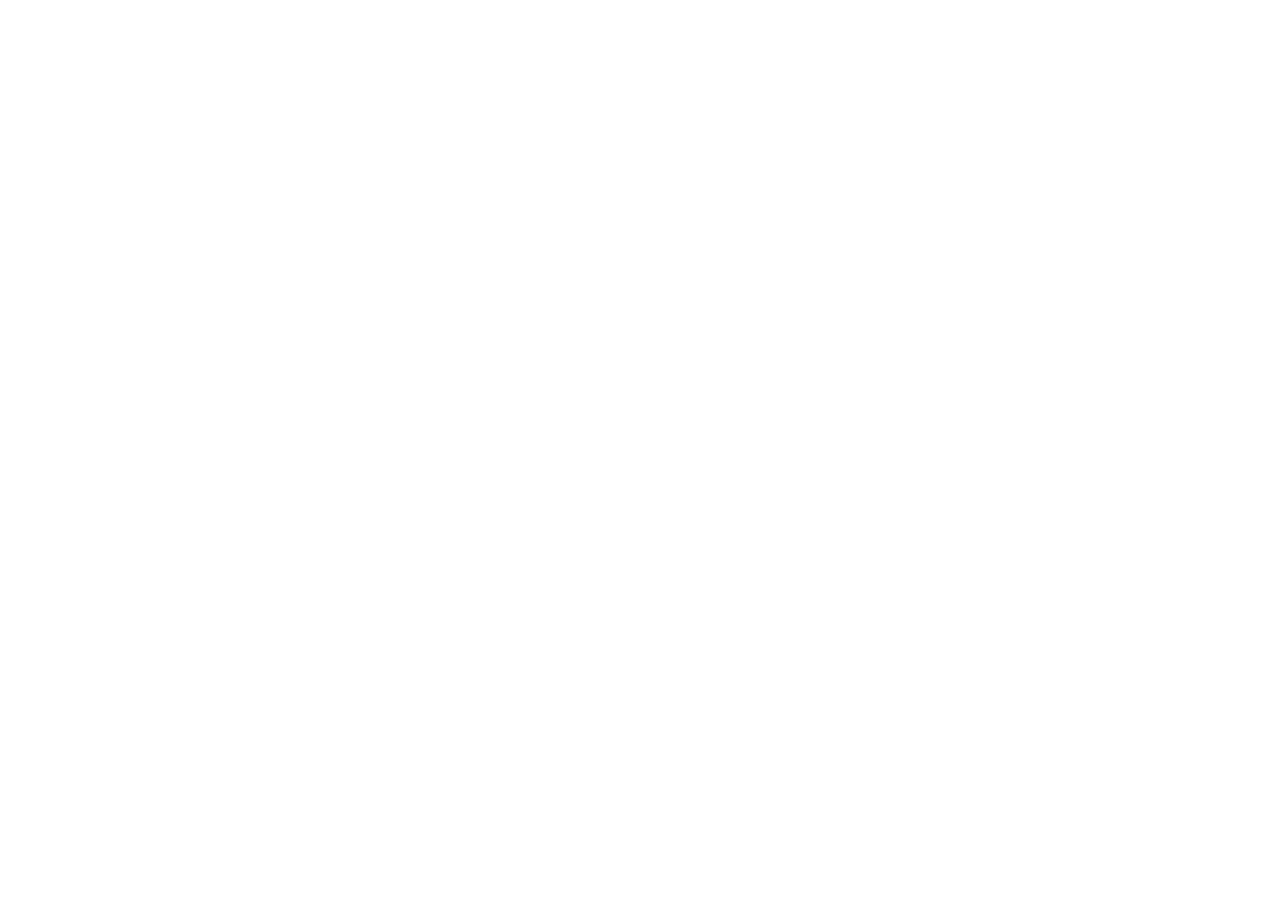
==== index.html @ 974d028f "HTML Boilerplate added" ====
<!DOCTYPE html>
<html lang="en">
<head>
    <meta charset="UTF-8">
    <meta name="viewport" content="width=device-width, initial-scale=1.0">
    <title>Employee Page</title>
</head>
<body>
    
</body>
</html>
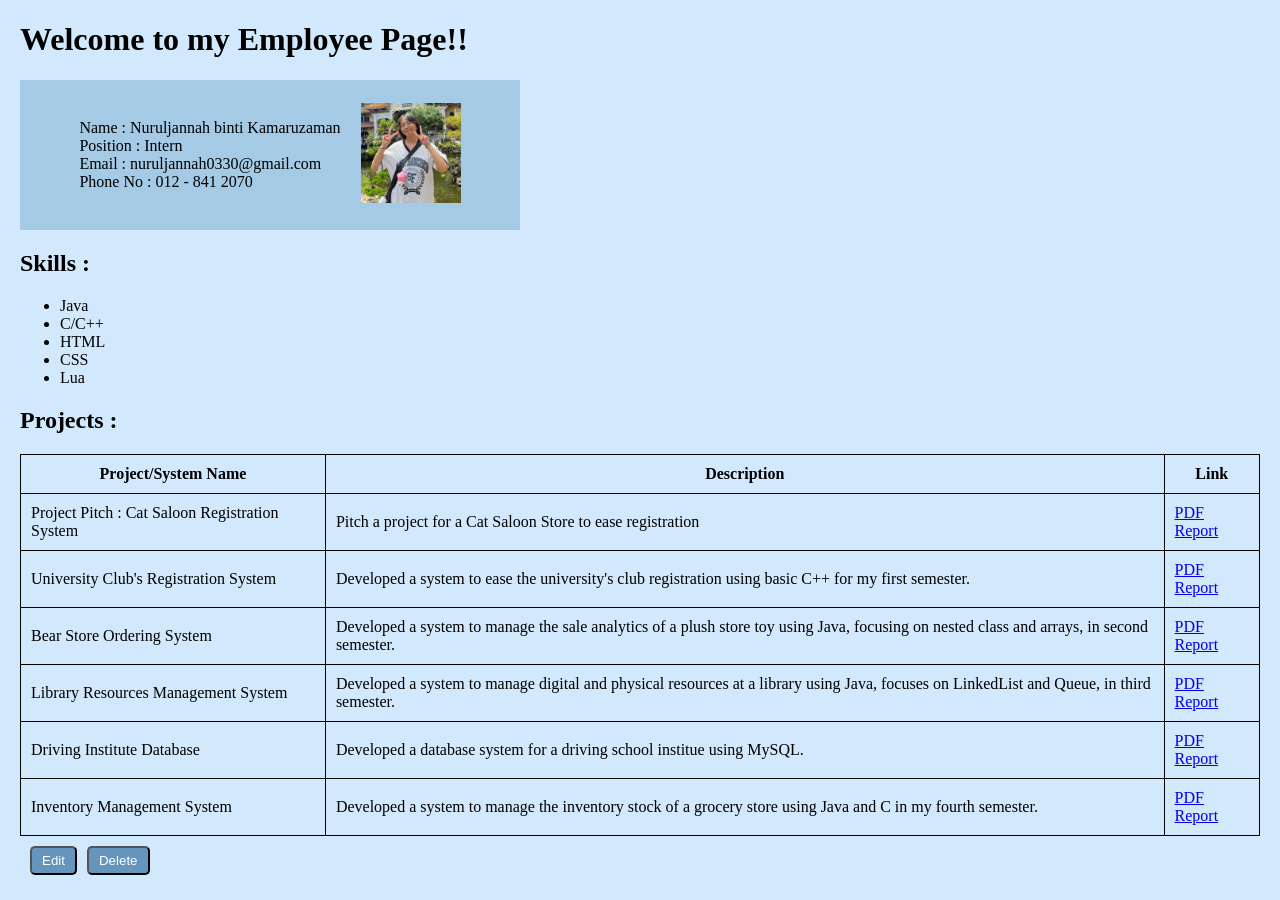
==== commit e7266231: "Add img, css styling and finish overall page" ====
--- a/index.html
+++ b/index.html
@@ -3,9 +3,77 @@
 <head>
     <meta charset="UTF-8">
     <meta name="viewport" content="width=device-width, initial-scale=1.0">
+    <link rel="stylesheet" href="styles.css">
     <title>Employee Page</title>
 </head>
 <body>
-    
+    <header>
+        <h1>Welcome to my Employee Page!!</h1>
+    </header>
+    <section class="card">
+        <div class="about">
+            <div>Name : Nuruljannah binti Kamaruzaman</div>
+            <div>Position : Intern</div>
+            <div>Email : nuruljannah0330@gmail.com</div>
+            <div>Phone No : 012 - 841 2070</div>                       
+        </div>
+        <div>
+            <img src="./img/jazee pfp.jpeg" alt="Mi super duper cool pic">
+        </div>
+    </section>
+    <section>
+        <h2>Skills :</h2>
+        <ul>
+            <li>Java</li>
+            <li>C/C++</li>
+            <li>HTML</li>
+            <li>CSS</li>
+            <li>Lua</li>
+        </ul>
+    </section>
+    <section>
+        <h2>Projects :</h2>
+        <table>
+            <tr>
+                <th>Project/System Name</th>
+                <th>Description</th>
+                <th>Link</th>
+            </tr>
+            <tr>
+                <td>Project Pitch : Cat Saloon Registration System</td>
+                <td>Pitch a project for a Cat Saloon Store to ease registration</td>
+                <td><a href="https://drive.google.com/file/d/1d-Ju1v487_RifOce_w-XePXeo8rJRrWx/view?usp=drive_link">PDF Report</a></td>
+            </tr>
+            <tr>
+                <td>University Club's Registration System</td>
+                <td>Developed a system to ease the university's club registration using basic C++ for my first semester.</td>
+                <td><a href="https://drive.google.com/file/d/14t3B5YdK17JDESrbwq28oO92boTjK7hE/view?usp=drive_link">PDF Report</a></td>
+            </tr>
+            <tr>
+                <td>Bear Store Ordering System</td>
+                <td>Developed a system to manage the sale analytics of a plush store toy using Java, focusing on nested class and arrays, in second semester.</td>
+                <td><a href="https://drive.google.com/file/d/1sMvAzg2MCUHgX9PD6NkNG_xn5jXMa2OL/view?usp=drive_link">PDF Report</a></td>
+            </tr>
+            <tr>
+                <td>Library Resources Management System</td>
+                <td>Developed a system to manage digital and physical resources at a library using Java, focuses on LinkedList and Queue, in third semester.</td>
+                <td><a href="https://drive.google.com/file/d/1pUreFfqKEZLjRQB_oC6505XmpJimCNxB/view?usp=drive_link">PDF Report</a></td>
+            </tr>
+            <tr>
+                <td>Driving Institute Database</td>
+                <td>Developed a database system for a driving school institue using MySQL.</td>
+                <td><a href="https://drive.google.com/file/d/1JoGn4Sj8LdeSG4ZZB8OaEqGdwVcbznCJ/view?usp=drive_link">PDF Report</a></td>
+            </tr>
+            <tr>
+                <td>Inventory Management System</td>
+                <td>Developed a system to manage the inventory stock of a grocery store using Java and C in my fourth semester.</td>
+                <td><a href="https://drive.google.com/file/d/1JuGKF2VNkxrlah6cgfnRGl3qz5H3XE8_/view?usp=drive_link">PDF Report</a></td>
+            </tr>
+        </table>
+    </section>
+    <section class="button-display">
+        <button>Edit</button>
+        <button>Delete</button>
+    </section>
 </body>
 </html>
--- a/styles.css
+++ b/styles.css
@@ -0,0 +1,38 @@
+table, th, td {
+    border:1px solid black;
+    border-collapse: collapse;
+    padding: 10px;
+}
+
+img{
+    width: 100px;
+    height: auto;
+}
+
+body{
+    margin: 20px;
+    background-color: rgb(210, 232, 252);
+}
+
+.card{
+    display: flex;
+    align-items: center;
+    justify-content: center;
+    gap: 20px;
+    background-color: rgb(164, 202, 230);
+    height: 150px;
+    width: 500px;
+}
+
+.button-display{
+    margin: 10px;
+    display: flex;
+    gap: 10px;
+}
+
+button{
+    background-color: rgb(101, 148, 188);
+    color: white;
+    border-radius: 5px;
+    padding: 5px 10px;
+}
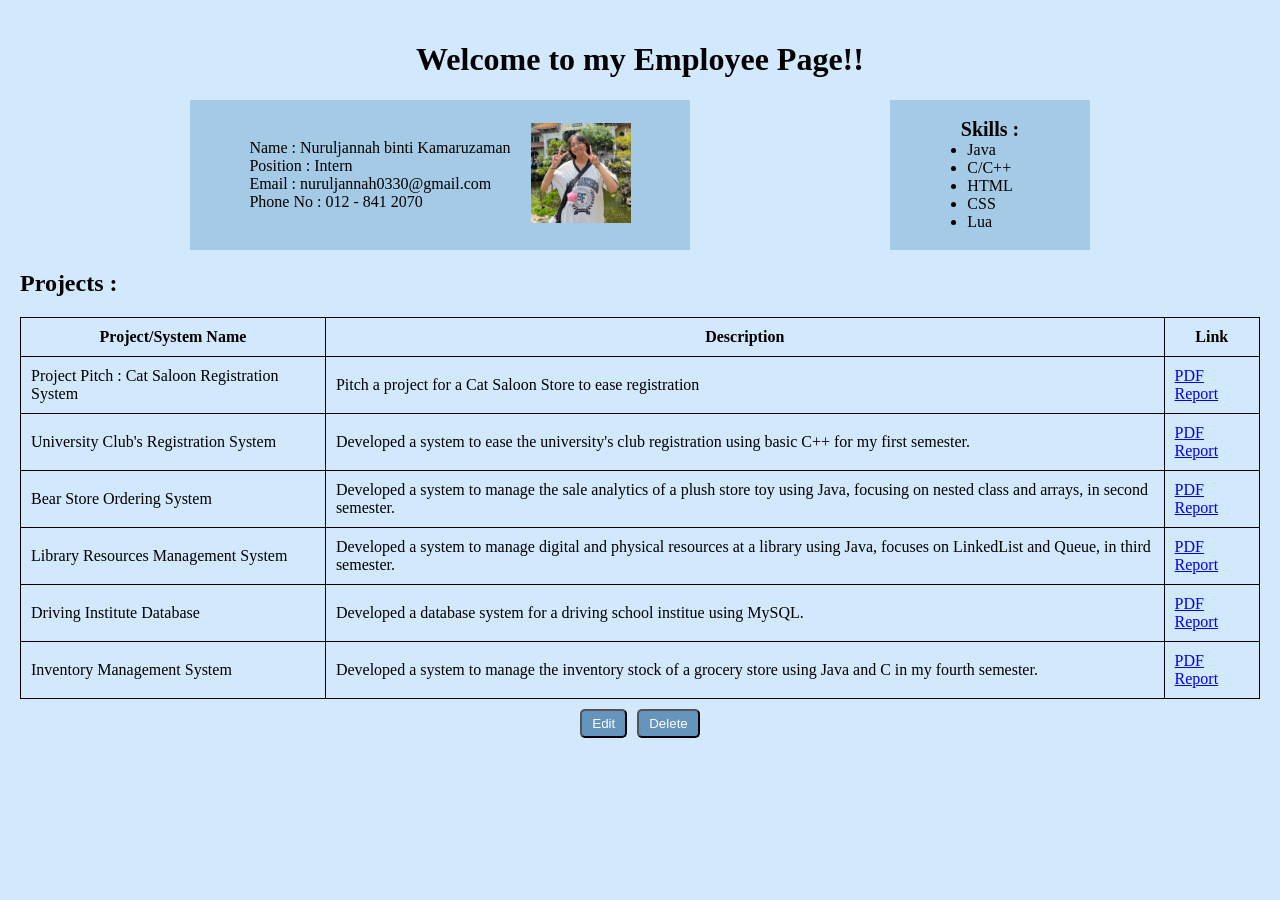
==== commit 33515917: "Updated CSS styling" ====
--- a/index.html
+++ b/index.html
@@ -10,27 +10,29 @@
     <header>
         <h1>Welcome to my Employee Page!!</h1>
     </header>
-    <section class="card">
-        <div class="about">
-            <div>Name : Nuruljannah binti Kamaruzaman</div>
-            <div>Position : Intern</div>
-            <div>Email : nuruljannah0330@gmail.com</div>
-            <div>Phone No : 012 - 841 2070</div>                       
-        </div>
-        <div>
-            <img src="./img/jazee pfp.jpeg" alt="Mi super duper cool pic">
-        </div>
-    </section>
-    <section>
-        <h2>Skills :</h2>
-        <ul>
-            <li>Java</li>
-            <li>C/C++</li>
-            <li>HTML</li>
-            <li>CSS</li>
-            <li>Lua</li>
-        </ul>
-    </section>
+    <div class="container">
+        <section class="card">
+            <div class="about">
+                <div>Name : Nuruljannah binti Kamaruzaman</div>
+                <div>Position : Intern</div>
+                <div>Email : nuruljannah0330@gmail.com</div>
+                <div>Phone No : 012 - 841 2070</div>                       
+            </div>
+            <div>
+                <img src="./img/jazee pfp.jpeg" alt="Mi super duper cool pic">
+            </div>
+        </section>
+        <section class="skill-card">
+            <div class="skill">Skills :</div>
+            <ul>
+                <li>Java</li>
+                <li>C/C++</li>
+                <li>HTML</li>
+                <li>CSS</li>
+                <li>Lua</li>
+            </ul>
+        </section>
+    </div>
     <section>
         <h2>Projects :</h2>
         <table>
--- a/styles.css
+++ b/styles.css
@@ -12,6 +12,10 @@
 body{
     margin: 20px;
     background-color: rgb(210, 232, 252);
+    display: flex;
+    flex-direction: column;
+    justify-content: center;
+    align-items: center;
 }
 
 .card{
@@ -35,4 +39,30 @@
     color: white;
     border-radius: 5px;
     padding: 5px 10px;
+}
+
+.container{
+    display: flex;
+    gap: 200px;
+    justify-content: center;
+}
+
+.skill-card{
+    background-color: rgb(164, 202, 230);
+    height: 150px;
+    width: 200px;
+    display: flex;
+    flex-direction: column;
+    align-items: center;
+    justify-content: center;
+}
+
+li, ul{
+    padding: 0;
+    margin: 0;
+}
+
+.skill{
+    font-weight: bold;
+    font-size: 20px;
 }
